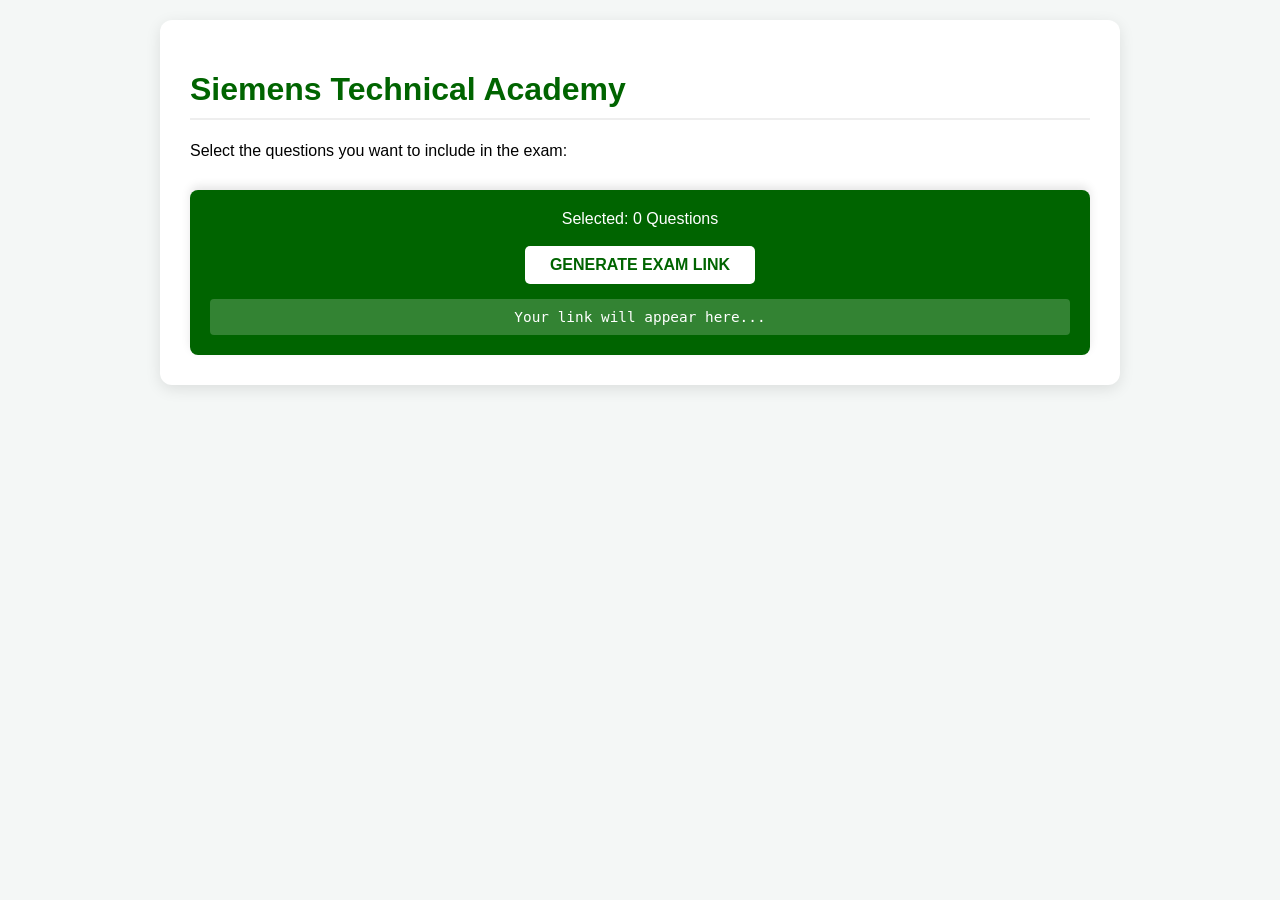
==== admin.html @ a79874a6 "admin.html" ====
<!DOCTYPE html>
<html lang="en">
<head>
    <meta charset="UTF-8">
    <meta name="viewport" content="width=device-width, initial-scale=1.0">
    <title>STA | Teacher Exam Creator</title>
    <style>
        body { font-family: 'Segoe UI', Tahoma, Geneva, Verdana, sans-serif; background: #f4f7f6; margin: 0; padding: 20px; }
        .container { max-width: 900px; margin: auto; background: white; padding: 30px; border-radius: 12px; box-shadow: 0 4px 15px rgba(0,0,0,0.1); }
        h1 { color: #006400; border-bottom: 2px solid #eee; padding-bottom: 10px; }
        .topic-section { margin-bottom: 25px; border: 1px solid #e0e0e0; border-radius: 8px; padding: 15px; }
        .topic-title { font-weight: bold; font-size: 1.2rem; color: #333; margin-bottom: 10px; display: block; background: #f9f9f9; padding: 5px 10px; border-radius: 4px; }
        .q-item { display: flex; align-items: flex-start; margin-bottom: 10px; padding: 8px; border-bottom: 1px dashed #eee; }
        .q-item:last-child { border-bottom: none; }
        input[type="checkbox"] { margin-right: 15px; margin-top: 5px; transform: scale(1.2); cursor: pointer; }
        .generate-box { position: sticky; bottom: 20px; background: #006400; color: white; padding: 20px; border-radius: 8px; box-shadow: 0 -4px 10px rgba(0,0,0,0.1); margin-top: 30px; text-align: center; }
        button { background: white; color: #006400; border: none; padding: 10px 25px; font-weight: bold; border-radius: 5px; cursor: pointer; font-size: 1rem; }
        button:hover { background: #e0e0e0; }
        #link-output { margin-top: 15px; padding: 10px; background: rgba(255,255,255,0.2); border-radius: 4px; word-break: break-all; font-family: monospace; font-size: 0.9rem; }
    </style>
</head>
<body>

<div class="container">
    <h1>Siemens Technical Academy</h1>
    <p>Select the questions you want to include in the exam:</p>
    
    <div id="master-list"></div>

    <div class="generate-box">
        <span id="count">Selected: 0 Questions</span><br><br>
        <button onclick="generateLink()">GENERATE EXAM LINK</button>
        <div id="link-output">Your link will appear here...</div>
        <button id="copy-btn" style="display:none; margin-top:10px; background:#444; color:white;" onclick="copyLink()">Copy Link</button>
    </div>
</div>

<script src="questions.js"></script>
<script>
    const listContainer = document.getElementById('master-list');
    
    // 1. Build the list from questions.js
    for (let topic in masterQuestionBank) {
        let section = document.createElement('div');
        section.className = 'topic-section';
        section.innerHTML = `<span class="topic-title">${topic}</span>`;
        
        masterQuestionBank[topic].forEach(q => {
            section.innerHTML += `
                <div class="q-item">
                    <input type="checkbox" value="${q.id}" onchange="updateCount()">
                    <span>${q.q}</span>
                </div>
            `;
        });
        listContainer.appendChild(section);
    }

    // 2. Update selected count
    function updateCount() {
        const checked = document.querySelectorAll('input:checked').length;
        document.getElementById('count').innerText = `Selected: ${checked} Questions`;
    }

    // 3. Generate the magic link
    function generateLink() {
        const selected = Array.from(document.querySelectorAll('input:checked')).map(cb => cb.value);
        if (selected.length === 0) {
            alert("Please select at least one question!");
            return;
        }
        
        // Base URL is your site
        const baseUrl = window.location.origin + window.location.pathname.replace('admin.html', '');
        const finalLink = `${baseUrl}?ids=${selected.join(',')}`;
        
        document.getElementById('link-output').innerText = finalLink;
        document.getElementById('copy-btn').style.display = 'inline-block';
    }

    function copyLink() {
        const link = document.getElementById('link-output').innerText;
        navigator.clipboard.writeText(link);
        alert("Link copied! Send this to your students.");
    }
</script>

</body>
</html>
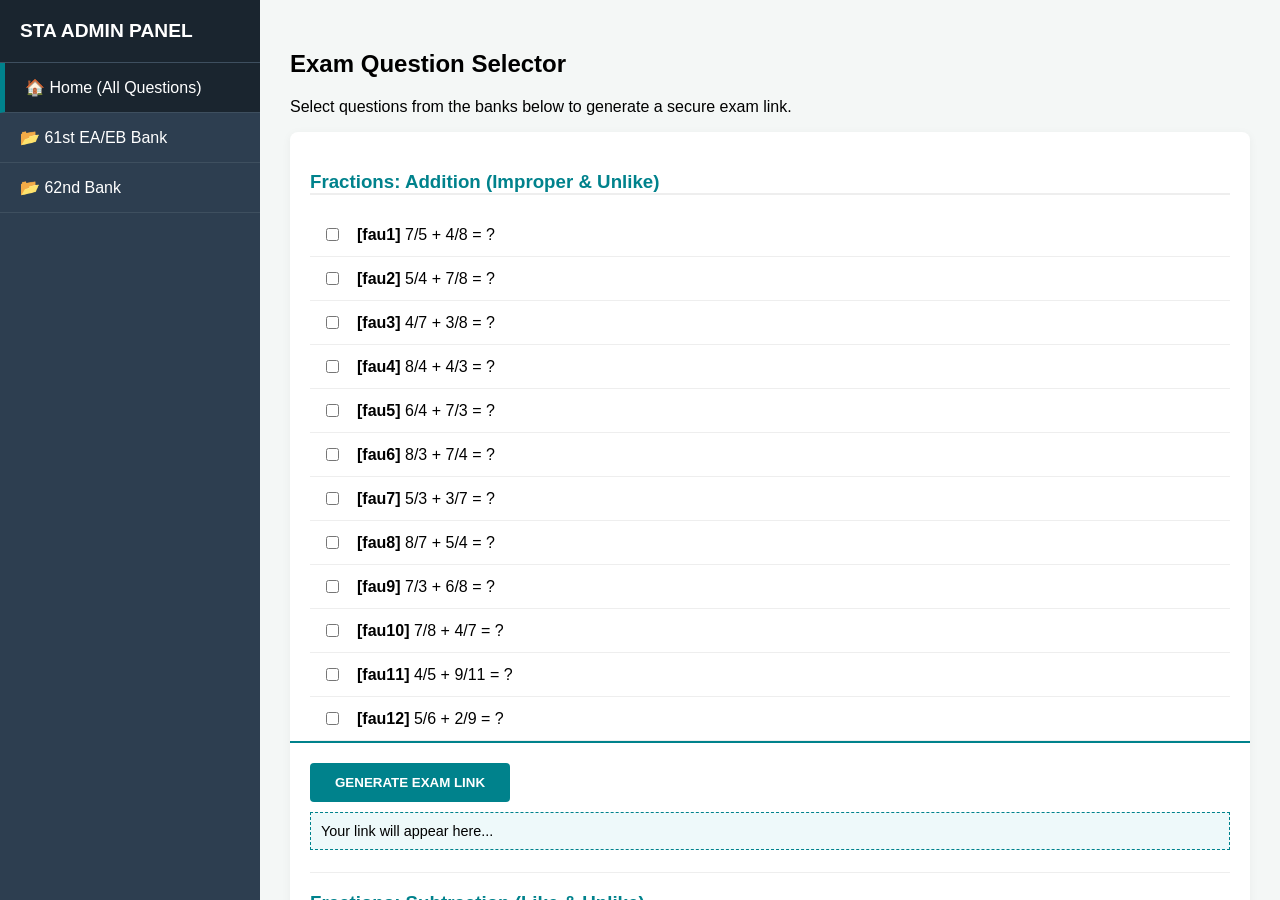
==== commit dcdc6d2c: "Update admin.html" ====
--- a/admin.html
+++ b/admin.html
@@ -3,87 +3,105 @@
 <head>
     <meta charset="UTF-8">
     <meta name="viewport" content="width=device-width, initial-scale=1.0">
-    <title>STA | Teacher Exam Creator</title>
+    <title>STA Admin Dashboard</title>
+    <link rel="stylesheet" href="style.css">
     <style>
-        body { font-family: 'Segoe UI', Tahoma, Geneva, Verdana, sans-serif; background: #f4f7f6; margin: 0; padding: 20px; }
-        .container { max-width: 900px; margin: auto; background: white; padding: 30px; border-radius: 12px; box-shadow: 0 4px 15px rgba(0,0,0,0.1); }
-        h1 { color: #006400; border-bottom: 2px solid #eee; padding-bottom: 10px; }
-        .topic-section { margin-bottom: 25px; border: 1px solid #e0e0e0; border-radius: 8px; padding: 15px; }
-        .topic-title { font-weight: bold; font-size: 1.2rem; color: #333; margin-bottom: 10px; display: block; background: #f9f9f9; padding: 5px 10px; border-radius: 4px; }
-        .q-item { display: flex; align-items: flex-start; margin-bottom: 10px; padding: 8px; border-bottom: 1px dashed #eee; }
-        .q-item:last-child { border-bottom: none; }
-        input[type="checkbox"] { margin-right: 15px; margin-top: 5px; transform: scale(1.2); cursor: pointer; }
-        .generate-box { position: sticky; bottom: 20px; background: #006400; color: white; padding: 20px; border-radius: 8px; box-shadow: 0 -4px 10px rgba(0,0,0,0.1); margin-top: 30px; text-align: center; }
-        button { background: white; color: #006400; border: none; padding: 10px 25px; font-weight: bold; border-radius: 5px; cursor: pointer; font-size: 1rem; }
-        button:hover { background: #e0e0e0; }
-        #link-output { margin-top: 15px; padding: 10px; background: rgba(255,255,255,0.2); border-radius: 4px; word-break: break-all; font-family: monospace; font-size: 0.9rem; }
+        :root { --sidebar-width: 260px; --siemens-teal: #00828c; }
+        body { display: flex; margin: 0; font-family: 'Arial', sans-serif; background: #f4f7f6; height: 100vh; }
+        
+        /* Sidebar Styling */
+        .sidebar { width: var(--sidebar-width); background: #2d3e50; color: white; display: flex; flex-direction: column; position: fixed; height: 100%; }
+        .sidebar-header { padding: 20px; background: #1a252f; font-weight: bold; font-size: 1.2rem; border-bottom: 1px solid #3e4f5f; }
+        .nav-item { padding: 15px 20px; cursor: pointer; transition: 0.3s; border-bottom: 1px solid #3e4f5f; display: block; text-decoration: none; color: white; }
+        .nav-item:hover { background: var(--siemens-teal); }
+        .nav-item.active { border-left: 5px solid var(--siemens-teal); background: #1a252f; }
+
+        /* Main Content Styling */
+        .main-content { margin-left: var(--sidebar-width); flex-grow: 1; padding: 30px; overflow-y: auto; }
+        .card { background: white; padding: 20px; border-radius: 8px; box-shadow: 0 2px 10px rgba(0,0,0,0.05); margin-bottom: 20px; }
+        .q-row { display: flex; align-items: center; gap: 15px; padding: 12px; border-bottom: 1px solid #eee; }
+        .q-row:hover { background: #f9f9f9; }
+        
+        /* Fixed Footer for Link Generation */
+        .admin-footer { position: sticky; bottom: 0; background: white; padding: 20px; border-top: 2px solid var(--siemens-teal); }
+        .btn-gen { background: var(--siemens-teal); color: white; border: none; padding: 12px 25px; border-radius: 4px; font-weight: bold; cursor: pointer; }
+        #link-output { background: #eef9fa; padding: 10px; border: 1px dashed var(--siemens-teal); margin-top: 10px; word-break: break-all; font-size: 0.9rem; }
     </style>
 </head>
 <body>
 
-<div class="container">
-    <h1>Siemens Technical Academy</h1>
-    <p>Select the questions you want to include in the exam:</p>
-    
-    <div id="master-list"></div>
+    <div class="sidebar">
+        <div class="sidebar-header">STA ADMIN PANEL</div>
+        <a href="#" class="nav-item active" onclick="filterTopic('all')">🏠 Home (All Questions)</a>
+        <a href="#" class="nav-item" onclick="filterTopic('61st EA/EB')">📂 61st EA/EB Bank</a>
+        <a href="#" class="nav-item" onclick="filterTopic('62nd')">📂 62nd Bank</a>
+        </div>
 
-    <div class="generate-box">
-        <span id="count">Selected: 0 Questions</span><br><br>
-        <button onclick="generateLink()">GENERATE EXAM LINK</button>
-        <div id="link-output">Your link will appear here...</div>
-        <button id="copy-btn" style="display:none; margin-top:10px; background:#444; color:white;" onclick="copyLink()">Copy Link</button>
+    <div class="main-content">
+        <h2>Exam Question Selector</h2>
+        <p>Select questions from the banks below to generate a secure exam link.</p>
+
+        <div id="question-list" class="card">
+            </div>
+
+        <div class="admin-footer">
+            <button class="btn-gen" onclick="generateExamLink()">GENERATE EXAM LINK</button>
+            <div id="link-output">Your link will appear here...</div>
+        </div>
     </div>
-</div>
 
-<script src="questions.js"></script>
-<script>
-    const listContainer = document.getElementById('master-list');
-    
-    // 1. Build the list from questions.js
-    for (let topic in masterQuestionBank) {
-        let section = document.createElement('div');
-        section.className = 'topic-section';
-        section.innerHTML = `<span class="topic-title">${topic}</span>`;
-        
-        masterQuestionBank[topic].forEach(q => {
-            section.innerHTML += `
-                <div class="q-item">
-                    <input type="checkbox" value="${q.id}" onchange="updateCount()">
-                    <span>${q.q}</span>
-                </div>
-            `;
-        });
-        listContainer.appendChild(section);
-    }
+    <script src="questions.js"></script>
+    <script>
+        let currentFilter = 'all';
 
-    // 2. Update selected count
-    function updateCount() {
-        const checked = document.querySelectorAll('input:checked').length;
-        document.getElementById('count').innerText = `Selected: ${checked} Questions`;
-    }
+        function renderQuestions() {
+            const list = document.getElementById('question-list');
+            list.innerHTML = "";
+            
+            for (let topic in masterQuestionBank) {
+                // Only show questions that match the sidebar filter
+                if (currentFilter !== 'all' && !topic.includes(currentFilter)) continue;
 
-    // 3. Generate the magic link
-    function generateLink() {
-        const selected = Array.from(document.querySelectorAll('input:checked')).map(cb => cb.value);
-        if (selected.length === 0) {
-            alert("Please select at least one question!");
-            return;
+                let section = document.createElement('div');
+                section.innerHTML = `<h3 style="color:var(--siemens-teal); border-bottom:2px solid #eee;">${topic}</h3>`;
+                
+                masterQuestionBank[topic].forEach(q => {
+                    section.innerHTML += `
+                        <div class="q-row">
+                            <input type="checkbox" class="q-check" value="${q.id}">
+                            <span><strong>[${q.id}]</strong> ${q.q}</span>
+                        </div>`;
+                });
+                list.appendChild(section);
+            }
         }
-        
-        // Base URL is your site
-        const baseUrl = window.location.origin + window.location.pathname.replace('admin.html', '');
-        const finalLink = `${baseUrl}?ids=${selected.join(',')}`;
-        
-        document.getElementById('link-output').innerText = finalLink;
-        document.getElementById('copy-btn').style.display = 'inline-block';
-    }
 
-    function copyLink() {
-        const link = document.getElementById('link-output').innerText;
-        navigator.clipboard.writeText(link);
-        alert("Link copied! Send this to your students.");
-    }
-</script>
+        function filterTopic(topic) {
+            currentFilter = topic;
+            // Update UI Active State
+            document.querySelectorAll('.nav-item').forEach(el => el.classList.remove('active'));
+            event.currentTarget.classList.add('active');
+            renderQuestions();
+        }
 
+        function generateExamLink() {
+            const checkboxes = document.querySelectorAll('.q-check:checked');
+            const selectedIds = Array.from(checkboxes).map(cb => cb.value);
+            
+            if (selectedIds.length === 0) {
+                alert("Please select at least one question!");
+                return;
+            }
+
+            const baseUrl = window.location.href.replace('admin.html', 'index.html');
+            const finalUrl = `${baseUrl}?ids=${selectedIds.join(',')}`;
+            
+            const output = document.getElementById('link-output');
+            output.innerHTML = `<strong>Copy this Link:</strong><br>${finalUrl}`;
+        }
+
+        // Initialize on page load
+        window.onload = renderQuestions;
+    </script>
 </body>
 </html>
